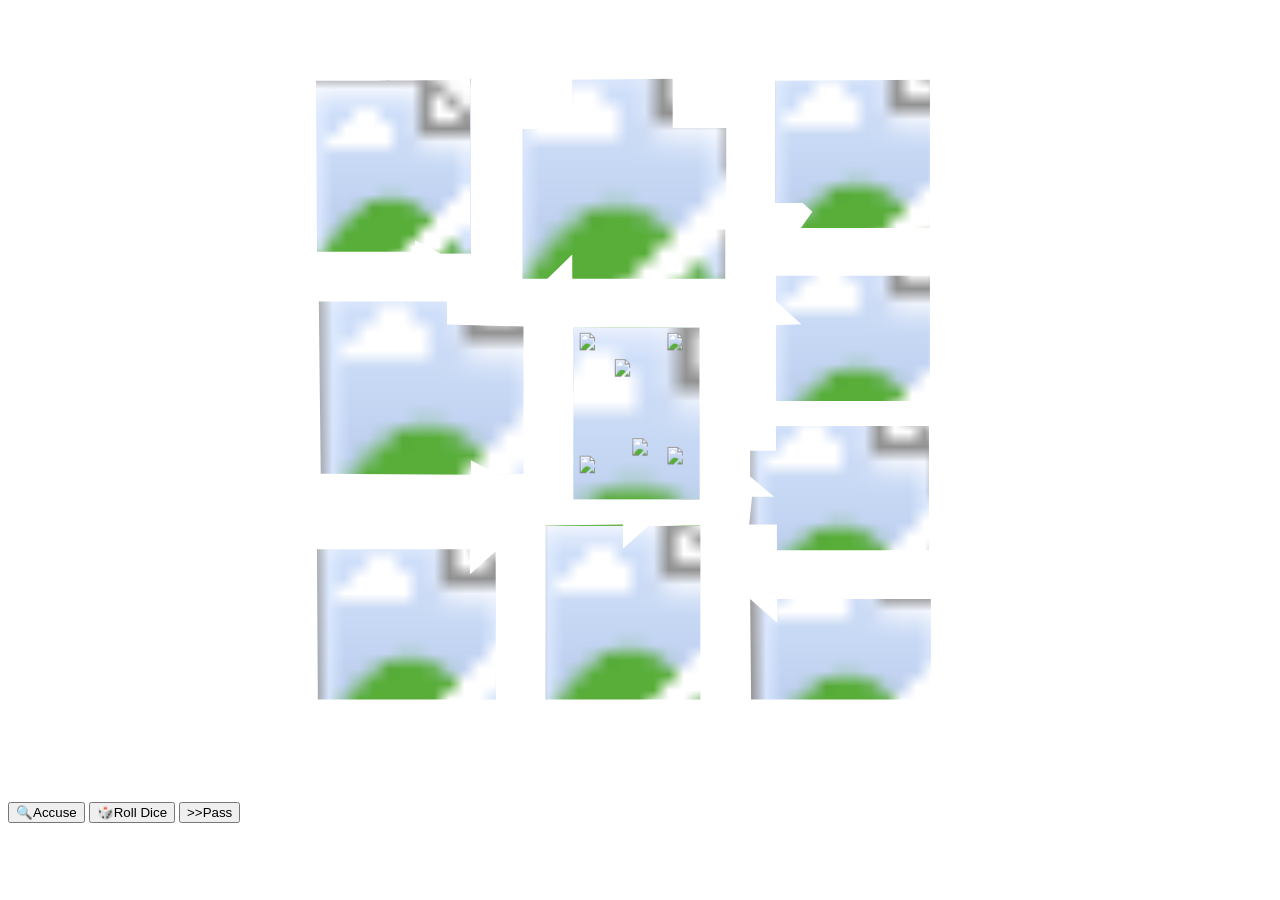
==== public/pages/board.html @ 3e7587c5 "[#45] | Removes unused room assets and refactors board SVG with optimized image formats | Sagnik - R" ====
<!DOCTYPE html>
<html lang="en">
  <head>
    <meta charset="UTF-8" />
    <meta name="viewport" content="width=device-width, initial-scale=1.0" />
    <title>Cluedo Board</title>
    <link rel="stylesheet" href="/styles/accusation.css" />
    <link rel="stylesheet" href="/styles/dice.css" />
    <link rel="stylesheet" href="/styles/accusation_result.css">
    <link rel="stylesheet" href="/styles/suspicion.css">
    <link rel="stylesheet" href="/styles/suspicion_result.css">
    <link rel="stylesheet" href="/styles/suspicion_passive.css">
    <link rel="stylesheet" href="/styles/suspicion_announce.css">

    <link rel="stylesheet" href="/styles/game/player_profiles.css">
    <link rel="stylesheet" href="/styles/game/action_buttons.css">
    <link rel="stylesheet" href="/styles/game/player_hand.css">
    <link rel="stylesheet" href="/styles/game/common.css">
    <link rel="stylesheet" href="/styles/game/weapon_popup.css">
    <link rel="stylesheet" href="/styles/game/board.css">

    <script type="module" src="/scripts/script.js"></script>
    <script type="module" src="/components/overlay.js"></script>
  </head>

  <head>
    <meta charset="UTF-8" />
    <meta name="viewport" content="width=device-width, initial-scale=1.0" />
    <title>Cluedo Board</title>
    <link rel="stylesheet" href="/styles/board.css" />
    <link rel="stylesheet" href="/styles/accusation.css" />
    <link rel="stylesheet" href="/styles/dice.css" />
    <link rel="stylesheet" href="/styles/accusation_result.css">
    <link rel="stylesheet" href="/styles/suspicion.css">
    <link rel="stylesheet" href="/styles/suspicion_result.css">
    <link rel="stylesheet" href="/styles/suspicion_passive.css">
    <link rel="stylesheet" href="/styles/suspicion_announce.css">

    <script type="module" src="/scripts/script.js"></script>
    <script type="module" src="/components/overlay.js"></script>
  </head>

  <body>
    <div id="players-details-container"></div>

    <div class="board-container">
      <svg
        id="board-svg"
        viewBox="0 0 720 450"
        preserveAspectRatio="xMidYMid slice"
        xmlns="http://www.w3.org/2000/svg"
      >
        <defs>
          <pattern
            id="colonel_mustard_pawn"
            patternUnits="objectBoundingBox"
            width="8"
            height="8"
          >
            <rect x="0" y="0" fill="#a67c52" width="10" height="10"></rect>
            <circle cx="5" cy="5" r="4" fill="#E1C05A" />
          </pattern>
          <pattern
            id="mrs_white_pawn"
            patternUnits="objectBoundingBox"
            width="10"
            height="10"
          >
            <rect x="0" y="0" fill="#a67c52" width="10" height="10"></rect>
            <circle cx="5" cy="5" r="4" fill="#FFFFFF" />
          </pattern>
          <pattern
            id="miss_scarlett_pawn"
            patternUnits="objectBoundingBox"
            width="10"
            height="10"
          >
            <rect x="0" y="0" fill="#a67c52" width="10" height="10"></rect>
            <circle cx="5" cy="5" r="4" fill="#D42A2A" />
          </pattern>
          <pattern
            id="professor_plum_pawn"
            patternUnits="objectBoundingBox"
            width="10"
            height="10"
          >
            <rect x="0" y="0" fill="#a67c52" width="10" height="10"></rect>
            <circle cx="5" cy="5" r="4" fill="#7D4CA1" />
          </pattern>
          <pattern
            id="mrs_peacock_pawn"
            patternUnits="objectBoundingBox"
            width="10"
            height="10"
          >
            <rect x="0" y="0" fill="#a67c52" width="10" height="10"></rect>
            <circle cx="5" cy="5" r="4" fill="#2C75FF" />
          </pattern>
          <pattern
            id="reverend_green_pawn"
            patternUnits="objectBoundingBox"
            width="10"
            height="10"
          >
            <rect x="0" y="0" fill="#a67c52" width="10" height="10"></rect>
            <circle cx="5" cy="5" r="4" fill="#2E7D32" />
          </pattern>

          <pattern
            id="tile-pattern"
            width="10"
            height="10"
            patternUnits="objectBoundingBox"
          >
            <rect width="10" height="10" fill="#a47148" />

            <line
              x1="0"
              y1="0"
              x2="10"
              y2="10"
              stroke="#8b5a2b"
              stroke-width="0.5"
            />
            <line
              x1="0"
              y1="5"
              x2="5"
              y2="10"
              stroke="#8b5a2b"
              stroke-width="0.5"
            />
            <line
              x1="5"
              y1="0"
              x2="10"
              y2="5"
              stroke="#8b5a2b"
              stroke-width="0.5"
            />

            <line
              x1="10"
              y1="0"
              x2="0"
              y2="10"
              stroke="#8b5a2b"
              stroke-width="0.5"
            />
            <line
              x1="0"
              y1="5"
              x2="5"
              y2="0"
              stroke="#8b5a2b"
              stroke-width="0.5"
            />
            <line
              x1="10"
              y1="5"
              x2="5"
              y2="10"
              stroke="#8b5a2b"
              stroke-width="0.5"
            />
            <circle r="1" cx="5" cy="5" fill="#8b5a2b"></circle>
          </pattern>
          <pattern
            id="kitchen-img"
            patternUnits="userSpaceOnUse"
            x="175"
            y="40"
            width="88.26"
            height="100"
          >
            <image
              href="/images/kitchen-room.avif"
              y="-5"
              width="88.26"
              height="120"
              preserveAspectRatio="xMidYMid slice"
            />
          </pattern>

          <pattern
            id="dining-img"
            patternUnits="userSpaceOnUse"
            x="175"
            y="165"
            width="120"
            height="110"
          >
            <image
              href="/images/dining-room.avif"
              x="-5"
              width="140"
              height="110"
              preserveAspectRatio="xMidYMid slice"
            />
          </pattern>

          <pattern
            id="lounge-img"
            patternUnits="userSpaceOnUse"
            x="175"
            y="305"
            width="120"
            height="110"
          >
            <image
              href="/images/lounge-room.avif"
              x="-5"
              y="-5"
              width="120"
              height="110"
              preserveAspectRatio="xMidYMid slice"
            />
          </pattern>

          <pattern
            id="hall-img"
            patternUnits="userSpaceOnUse"
            x="305"
            y="295"
            width="120"
            height="110"
          >
            <image
              href="/images/hall-room.avif"
              x="-10"
              width="120"
              height="110"
              preserveAspectRatio="xMidYMid slice"
            />
          </pattern>

          <pattern
            id="study-img"
            patternUnits="userSpaceOnUse"
            x="420"
            y="335"
            width="120"
            height="80"
          >
            <image
              href="/images/study-room.avif"
              x="-1"
              y="-10"
              width="120"
              height="80"
              preserveAspectRatio="xMidYMid slice"
            />
          </pattern>

          <pattern
            id="library-img"
            patternUnits="userSpaceOnUse"
            x="420"
            y="235"
            width="120"
            height="100"
          >
            <image
              href="/images/library-room.avif"
              x="-5"
              width="120"
              height="90"
              preserveAspectRatio="xMidYMid slice"
            />
          </pattern>

          <pattern
            id="billiard-img"
            patternUnits="userSpaceOnUse"
            x="435"
            y="150"
            width="120"
            height="80"
          >
            <image
              href="/images/billiard-room.avif"
              x="-10"
              width="120"
              height="80"
              preserveAspectRatio="xMidYMid slice"
            />
          </pattern>

          <pattern
            id="conservatory-img"
            patternUnits="userSpaceOnUse"
            x="435"
            y="40"
            width="120"
            height="90"
          >
            <image
              href="/images/conservatory-room.avif"
              x="-10"
              width="120"
              height="90"
              preserveAspectRatio="xMidYMid slice"
            />
          </pattern>

          <pattern
            id="ballroom-img"
            patternUnits="userSpaceOnUse"
            x="293"
            y="40"
            width="140"
            height="180"
          >
            <image
              href="/images/ballroom-room.avif"
              x="-15"
              y="-10"
              width="140"
              height="130"
              preserveAspectRatio="xMidYMid slice"
            />
          </pattern>

          <pattern
            id="center-img"
            patternUnits="userSpaceOnUse"
            x="322"
            y="182"
            width="72"
            height="98"
          >
            <image
              href="/images/cluedo-envelope.avif"
              x="0"
              y="-20"
              width="72"
              height="180"
              preserveAspectRatio="xMidYMid slice"
            />
          </pattern>
        </defs>
        <g
          id="tiles-group"
          transform="matrix(1.4433155,0,0,1.4066001,177.46019,41.200637)"
          class="tiles"
        >
          <rect id="tile-9-0" x="90" y="0" />
          <rect id="tile-14-0" x="140" y="0" />
          <rect id="tile-7-1" x="70" y="10" />
          <rect id="tile-8-1" x="80" y="10" />
          <rect id="tile-9-1" x="90" y="10" />
          <rect id="tile-14-1" x="140" y="10" />
          <rect id="tile-15-1" x="150" y="10" />
          <rect id="tile-16-1" x="160" y="10" />
          <rect id="tile-6-2" x="60" y="20" />
          <rect id="tile-7-2" x="70" y="20" />
          <rect id="tile-16-2" x="160" y="20" />
          <rect id="tile-17-2" x="170" y="20" />
          <rect id="tile-6-3" x="60" y="30" />
          <rect id="tile-7-3" x="70" y="30" />
          <rect id="tile-16-3" x="160" y="30" />
          <rect id="tile-17-3" x="170" y="30" />
          <rect id="tile-6-4" x="60" y="40" />
          <rect id="tile-7-4" x="70" y="40" />
          <rect id="tile-16-4" x="160" y="40" />
          <rect id="tile-17-4" x="170" y="40" />
          <rect id="tile-6-5" x="60" y="50" />
          <rect id="tile-7-5" x="70" y="50" />
          <rect id="tile-16-5" x="160" y="50" />
          <rect id="tile-17-5" x="170" y="50" />
          <rect id="tile-18-5" x="180" y="50" />
          <rect id="tile-6-6" x="60" y="60" />
          <rect id="tile-7-6" x="70" y="60" />
          <rect id="tile-16-6" x="160" y="60" />
          <rect id="tile-17-6" x="170" y="60" />
          <rect id="tile-18-6" x="180" y="60" />
          <rect id="tile-19-6" x="190" y="60" />
          <rect id="tile-20-6" x="200" y="60" />
          <rect id="tile-21-6" x="210" y="60" />
          <rect id="tile-22-6" x="220" y="60" />
          <rect id="tile-23-6" x="230" y="60" />
          <rect id="tile-0-7" x="0" y="70" />
          <rect id="tile-1-7" x="10" y="70" />
          <rect id="tile-2-7" x="20" y="70" />
          <rect id="tile-3-7" x="30" y="70" />
          <rect id="tile-4-7" x="40" y="70" />
          <rect id="tile-5-7" x="50" y="70" />
          <rect id="tile-6-7" x="60" y="70" />
          <rect id="tile-7-7" x="70" y="70" />
          <rect id="tile-16-7" x="160" y="70" />
          <rect id="tile-17-7" x="170" y="70" />
          <rect id="tile-18-7" x="180" y="70" />
          <rect id="tile-19-7" x="190" y="70" />
          <rect id="tile-20-7" x="200" y="70" />
          <rect id="tile-21-7" x="210" y="70" />
          <rect id="tile-22-7" x="220" y="70" />
          <rect id="tile-1-8" x="10" y="80" />
          <rect id="tile-2-8" x="20" y="80" />
          <rect id="tile-3-8" x="30" y="80" />
          <rect id="tile-4-8" x="40" y="80" />
          <rect id="tile-5-8" x="50" y="80" />
          <rect id="tile-6-8" x="60" y="80" />
          <rect id="tile-7-8" x="70" y="80" />
          <rect id="tile-8-8" x="80" y="80" />
          <rect id="tile-9-8" x="90" y="80" />
          <rect id="tile-10-8" x="100" y="80" />
          <rect id="tile-11-8" x="110" y="80" />
          <rect id="tile-12-8" x="120" y="80" />
          <rect id="tile-13-8" x="130" y="80" />
          <rect id="tile-14-8" x="140" y="80" />
          <rect id="tile-15-8" x="150" y="80" />
          <rect id="tile-16-8" x="160" y="80" />
          <rect id="tile-17-8" x="170" y="80" />
          <rect id="tile-5-9" x="50" y="90" />
          <rect id="tile-6-9" x="60" y="90" />
          <rect id="tile-7-9" x="70" y="90" />
          <rect id="tile-8-9" x="80" y="90" />
          <rect id="tile-9-9" x="90" y="90" />
          <rect id="tile-10-9" x="100" y="90" />
          <rect id="tile-11-9" x="110" y="90" />
          <rect id="tile-12-9" x="120" y="90" />
          <rect id="tile-13-9" x="130" y="90" />
          <rect id="tile-14-9" x="140" y="90" />
          <rect id="tile-15-9" x="150" y="90" />
          <rect id="tile-16-9" x="160" y="90" />
          <rect id="tile-17-9" x="170" y="90" />
          <rect id="tile-8-10" x="80" y="100" />
          <rect id="tile-9-10" x="90" y="100" />
          <rect id="tile-15-10" x="150" y="100" />
          <rect id="tile-16-10" x="160" y="100" />
          <rect id="tile-17-10" x="170" y="100" />
          <rect id="tile-8-11" x="80" y="110" />
          <rect id="tile-9-11" x="90" y="110" />
          <rect id="tile-15-11" x="150" y="110" />
          <rect id="tile-16-11" x="160" y="110" />
          <rect id="tile-17-11" x="170" y="110" />
          <rect id="tile-8-12" x="80" y="120" />
          <rect id="tile-9-12" x="90" y="120" />
          <rect id="tile-15-12" x="150" y="120" />
          <rect id="tile-16-12" x="160" y="120" />
          <rect id="tile-17-12" x="170" y="120" />
          <rect id="tile-8-13" x="80" y="130" />
          <rect id="tile-9-13" x="90" y="130" />
          <rect id="tile-15-13" x="150" y="130" />
          <rect id="tile-16-13" x="160" y="130" />
          <rect id="tile-17-13" x="170" y="130" />
          <rect id="tile-18-13" x="180" y="130" />
          <rect id="tile-19-13" x="190" y="130" />
          <rect id="tile-20-13" x="200" y="130" />
          <rect id="tile-21-13" x="210" y="130" />
          <rect id="tile-22-13" x="220" y="130" />
          <rect id="tile-8-14" x="80" y="140" />
          <rect id="tile-9-14" x="90" y="140" />
          <rect id="tile-15-14" x="150" y="140" />
          <rect id="tile-16-14" x="160" y="140" />
          <rect id="tile-17-14" x="170" y="140" />
          <rect id="tile-8-15" x="80" y="150" />
          <rect id="tile-9-15" x="90" y="150" />
          <rect id="tile-15-15" x="150" y="150" />
          <rect id="tile-16-15" x="160" y="150" />
          <rect id="tile-1-16" x="10" y="160" />
          <rect id="tile-2-16" x="20" y="160" />
          <rect id="tile-3-16" x="30" y="160" />
          <rect id="tile-4-16" x="40" y="160" />
          <rect id="tile-5-16" x="50" y="160" />
          <rect id="tile-6-16" x="60" y="160" />
          <rect id="tile-7-16" x="70" y="160" />
          <rect id="tile-8-16" x="80" y="160" />
          <rect id="tile-9-16" x="90" y="160" />
          <rect id="tile-15-16" x="150" y="160" />
          <rect id="tile-16-16" x="160" y="160" />
          <rect id="tile-0-17" x="0" y="170" />
          <rect id="tile-1-17" x="10" y="170" />
          <rect id="tile-2-17" x="20" y="170" />
          <rect id="tile-3-17" x="30" y="170" />
          <rect id="tile-4-17" x="40" y="170" />
          <rect id="tile-5-17" x="50" y="170" />
          <rect id="tile-6-17" x="60" y="170" />
          <rect id="tile-7-17" x="70" y="170" />
          <rect id="tile-8-17" x="80" y="170" />
          <rect id="tile-9-17" x="90" y="170" />
          <rect id="tile-10-17" x="100" y="170" />
          <rect id="tile-11-17" x="110" y="170" />
          <rect id="tile-12-17" x="120" y="170" />
          <rect id="tile-13-17" x="130" y="170" />
          <rect id="tile-14-17" x="140" y="170" />
          <rect id="tile-15-17" x="150" y="170" />
          <rect id="tile-16-17" x="160" y="170" />
          <rect id="tile-1-18" x="10" y="180" />
          <rect id="tile-2-18" x="20" y="180" />
          <rect id="tile-3-18" x="30" y="180" />
          <rect id="tile-4-18" x="40" y="180" />
          <rect id="tile-5-18" x="50" y="180" />
          <rect id="tile-6-18" x="60" y="180" />
          <rect id="tile-7-18" x="70" y="180" />
          <rect id="tile-8-18" x="80" y="180" />
          <rect id="tile-15-18" x="150" y="180" />
          <rect id="tile-16-18" x="160" y="180" />
          <rect id="tile-17-18" x="170" y="180" />
          <rect id="tile-7-19" x="70" y="190" />
          <rect id="tile-8-19" x="80" y="190" />
          <rect id="tile-15-19" x="150" y="190" />
          <rect id="tile-16-19" x="160" y="190" />
          <rect id="tile-17-19" x="170" y="190" />
          <rect id="tile-18-19" x="180" y="190" />
          <rect id="tile-19-19" x="190" y="190" />
          <rect id="tile-20-19" x="200" y="190" />
          <rect id="tile-21-19" x="210" y="190" />
          <rect id="tile-22-19" x="220" y="190" />
          <rect id="tile-23-19" x="230" y="190" />
          <rect id="tile-7-20" x="70" y="200" />
          <rect id="tile-8-20" x="80" y="200" />
          <rect id="tile-15-20" x="150" y="200" />
          <rect id="tile-16-20" x="160" y="200" />
          <rect id="tile-17-20" x="170" y="200" />
          <rect id="tile-18-20" x="180" y="200" />
          <rect id="tile-19-20" x="190" y="200" />
          <rect id="tile-20-20" x="200" y="200" />
          <rect id="tile-21-20" x="210" y="200" />
          <rect id="tile-22-20" x="220" y="200" />
          <rect id="tile-7-21" x="70" y="210" />
          <rect id="tile-8-21" x="80" y="210" />
          <rect id="tile-15-21" x="150" y="210" />
          <rect id="tile-16-21" x="160" y="210" />
          <rect id="tile-7-22" x="70" y="220" />
          <rect id="tile-8-22" x="80" y="220" />
          <rect id="tile-15-22" x="150" y="220" />
          <rect id="tile-16-22" x="160" y="220" />
          <rect id="tile-7-23" x="70" y="230" />
          <rect id="tile-8-23" x="80" y="230" />
          <rect id="tile-15-23" x="150" y="230" />
          <rect id="tile-16-23" x="160" y="230" />
          <rect id="tile-7-24" x="70" y="240" />
          <rect id="tile-16-24" x="160" y="240" />
        </g>
        <g class="rooms-group">
          <rect id="cluedo" x="321.41016" y="182.49559" />
          <g id="kitchen-group">
            <path
              class="room"
              d="m 175.41368,41.485311 c 90.60453,0 88.25118,-1.172847 88.25118,-1.172847 v 99.691626 h -17.06191 l -14.70851,-7.62346 v 6.45063 H 176.002 Z"
              id="kitchen"
              fill="url(#kitchen-img)"
            />
            <circle
              class="room-slot"
              cx="200"
              cy="70"
              r="5"
              fill="transparent"
            />
            <circle
              class="room-slot"
              cx="230"
              cy="70"
              r="5"
              fill="transparent"
            />
            <circle
              class="room-slot"
              cx="260"
              cy="70"
              r="5"
              fill="transparent"
            />
            <circle
              class="room-slot"
              cx="200"
              cy="110"
              r="5"
              fill="transparent"
            />
            <circle
              class="room-slot"
              cx="230"
              cy="110"
              r="5"
              fill="transparent"
            />
            <circle
              class="room-slot"
              cx="260"
              cy="110"
              r="5"
              fill="transparent"
            />
          </g>
          <g id="dining_room-group">
            <path
              class="room"
              d="m 177.04796,167.24224 h 72.99823 v 13.07431 l 43.58104,1.08953 v 83.89349 l -14.70861,0.54476 -15.25335,-8.17144 v 8.17144 l -85.52778,-0.54476 z"
              id="dining_room"
              fill="url(#dining-img)"
            />
            <circle
              class="room-slot"
              cx="210"
              cy="200"
              r="5"
              fill="transparent"
            />
            <circle
              class="room-slot"
              cx="240"
              cy="200"
              r="5"
              fill="transparent"
            />
            <circle
              class="room-slot"
              cx="270"
              cy="200"
              r="5"
              fill="transparent"
            />
            <circle
              class="room-slot"
              cx="210"
              cy="240"
              r="5"
              fill="transparent"
            />
            <circle
              class="room-slot"
              cx="240"
              cy="240"
              r="5"
              fill="transparent"
            />
            <circle
              class="room-slot"
              cx="270"
              cy="240"
              r="5"
              fill="transparent"
            />
          </g>
          <g id="lounge-group">
            <path
              class="room"
              d="m 175.95844,308.33584 h 87.16207 v 14.16383 l 14.70859,-13.0743 v 84.43825 H 176.50321 Z"
              id="lounge"
              fill="url(#lounge-img)"
            />
            <circle
              class="room-slot"
              cx="210"
              cy="330"
              r="5"
              fill="transparent"
            />
            <circle
              class="room-slot"
              cx="240"
              cy="330"
              r="5"
              fill="transparent"
            />
            <circle
              class="room-slot"
              cx="270"
              cy="330"
              r="5"
              fill="transparent"
            />
            <circle
              class="room-slot"
              cx="210"
              cy="370"
              r="5"
              fill="transparent"
            />
            <circle
              class="room-slot"
              cx="240"
              cy="370"
              r="5"
              fill="transparent"
            />
            <circle
              class="room-slot"
              cx="270"
              cy="370"
              r="5"
              fill="transparent"
            />
          </g>
          <g id="hall-group">
            <path
              class="room"
              d="m 306.15679,294.72278 44.12579,-0.55079 v 13.76957 l 14.89247,-13.21878 h 29.23333 v 99.14085 h -88.25159 z"
              id="hall"
              fill="url(#hall-img)"
            />
            <circle
              class="room-slot"
              cx="330"
              cy="320"
              r="5"
              fill="transparent"
            />
            <circle
              class="room-slot"
              cx="360"
              cy="320"
              r="5"
              fill="transparent"
            />
            <circle
              class="room-slot"
              cx="390"
              cy="320"
              r="5"
              fill="transparent"
            />
            <circle
              class="room-slot"
              cx="330"
              cy="360"
              r="5"
              fill="transparent"
            />
            <circle
              class="room-slot"
              cx="360"
              cy="360"
              r="5"
              fill="transparent"
            />
            <circle
              class="room-slot"
              cx="390"
              cy="360"
              r="5"
              fill="transparent"
            />
          </g>
          <g id="study-group">
            <path
              class="room"
              d="m 422.73606,336.66351 15.4165,13.45885 v -13.45885 h 87.5437 v 57.20011 H 423.28667 Z"
              id="study"
              fill="url(#study-img)"
            />
            <circle
              class="room-slot"
              cx="450"
              cy="350"
              r="5"
              fill="transparent"
            />
            <circle
              class="room-slot"
              cx="480"
              cy="350"
              r="5"
              fill="transparent"
            />
            <circle
              class="room-slot"
              cx="510"
              cy="350"
              r="5"
              fill="transparent"
            />
            <circle
              class="room-slot"
              cx="450"
              cy="380"
              r="5"
              fill="transparent"
            />
            <circle
              class="room-slot"
              cx="480"
              cy="380"
              r="5"
              fill="transparent"
            />
            <circle
              class="room-slot"
              cx="510"
              cy="380"
              r="5"
              fill="transparent"
            />
          </g>
          <g id="library-group">
            <path
              class="room"
              d="m 422.1913,294.17199 h 15.79814 v 14.70861 h 86.61731 v -70.81919 h -87.16209 v 14.16384 h -14.70858 v 14.7086 l 13.61906,11.44002 h -12.52953 z"
              id="library"
              fill="url(#library-img)"
            />
            <circle
              class="room-slot"
              cx="450"
              cy="270"
              r="5"
              fill="transparent"
            />
            <circle
              class="room-slot"
              cx="480"
              cy="270"
              r="5"
              fill="transparent"
            />
            <circle
              class="room-slot"
              cx="510"
              cy="270"
              r="5"
              fill="transparent"
            />
            <circle
              class="room-slot"
              cx="450"
              cy="310"
              r="5"
              fill="transparent"
            />
            <circle
              class="room-slot"
              cx="480"
              cy="310"
              r="5"
              fill="transparent"
            />
            <circle
              class="room-slot"
              cx="510"
              cy="310"
              r="5"
              fill="transparent"
            />
          </g>
          <g id="billiard_room-group">
            <path
              class="room"
              d="m 437.44466,180.74729 v 43.15029 h 87.70685 v -71.36395 h -87.70685 v 14.38344 l 14.43955,13.27701 z"
              id="billiard_room"
              fill="url(#billiard-img)"
            />
            <circle
              class="room-slot"
              cx="460"
              cy="190"
              r="5"
              fill="transparent"
            />
            <circle
              class="room-slot"
              cx="490"
              cy="190"
              r="5"
              fill="transparent"
            />
            <circle
              class="room-slot"
              cx="520"
              cy="190"
              r="5"
              fill="transparent"
            />
            <circle
              class="room-slot"
              cx="460"
              cy="220"
              r="5"
              fill="transparent"
            />
            <circle
              class="room-slot"
              cx="490"
              cy="220"
              r="5"
              fill="transparent"
            />
            <circle
              class="room-slot"
              cx="520"
              cy="220"
              r="5"
              fill="transparent"
            />
          </g>
          <g id="conservatory-group">
            <path
              class="room"
              d="m 451.60849,125.29548 h 73.543 V 40.857221 l -88.25159,0.54476 v 69.729659 0 h 15.79812 l 5.44763,4.90287 z"
              id="conservatory"
              fill="url(#conservatory-img)"
            />
            <circle
              class="room-slot"
              cx="460"
              cy="80"
              r="5"
              fill="transparent"
            />
            <circle
              class="room-slot"
              cx="490"
              cy="80"
              r="5"
              fill="transparent"
            />
            <circle
              class="room-slot"
              cx="520"
              cy="80"
              r="5"
              fill="transparent"
            />
            <circle
              class="room-slot"
              cx="460"
              cy="110"
              r="5"
              fill="transparent"
            />
            <circle
              class="room-slot"
              cx="490"
              cy="110"
              r="5"
              fill="transparent"
            />
            <circle
              class="room-slot"
              cx="520"
              cy="110"
              r="5"
              fill="transparent"
            />
          </g>
          <g id="ballroom-group">
            <path
              class="room"
              d="m 378.61016,40.31263 v 28.051 h 30.507 v 43.45201 l -10.895,14.301 h 10.35 v 28.051 h -87.162 v -13.751 l -14.164,13.751 h -14.708 V 68.91363 h 28.872 v -28.051 z"
              id="ballroom"
              fill="url(#ballroom-img)"
            />
            <circle
              class="room-slot"
              cx="320"
              cy="80"
              r="5"
              fill="transparent"
            />
            <circle
              class="room-slot"
              cx="350"
              cy="80"
              r="5"
              fill="transparent"
            />
            <circle
              class="room-slot"
              cx="380"
              cy="80"
              r="5"
              fill="transparent"
            />
            <circle
              class="room-slot"
              cx="320"
              cy="120"
              r="5"
              fill="transparent"
            />
            <circle
              class="room-slot"
              cx="350"
              cy="120"
              r="5"
              fill="transparent"
            />
            <circle
              class="room-slot"
              cx="380"
              cy="120"
              r="5"
              fill="transparent"
            />
          </g>
        </g>
        <g id="secret-passages-group">
          <rect
            class="secret-passage"
            x="180"
            y="50"
            data-from="kitchen"
            data-to="study"
            data-tooltip="right"
          >
          </rect>

          <rect
            class="secret-passage"
            x="510"
            y="375"
            data-from="study"
            data-to="kitchen"
            data-tooltip="left"
          >
          </rect>

          <rect
            class="secret-passage"
            x="180"
            y="375"
            data-from="lounge"
            data-to="conservatory"
            data-tooltip="right"
          >
          </rect>

          <rect
            class="secret-passage"
            x="510"
            y="50"
            data-from="conservatory"
            data-to="lounge"
            data-tooltip="left"
          >
          </rect>

          <rect
            x="322"
            y="182"
            width="72"
            height="98"
            fill="url(#center-img)"
            class="envelope"
          />
        </g>
        <g id="weapons-group">
          <image
            class="weapon"
            data-name="dagger"
            href="https://cdn-icons-png.flaticon.com/128/3863/3863317.png"
            x="325"
            y="185"
            width="10"
            height="10"
          />

          <image
            class="weapon"
            data-name="candle stick"
            href="https://cdn-icons-png.flaticon.com/128/17080/17080905.png"
            x="375"
            y="185"
            width="10"
            height="10"
          />

          <image
            class="weapon"
            data-name="revolver"
            href="https://cdn-icons-png.flaticon.com/128/1320/1320476.png"
            x="345"
            y="200"
            width="10"
            height="10"
          />

          <image
            class="weapon"
            data-name="rope"
            href="https://cdn-icons-png.flaticon.com/128/3539/3539196.png"
            x="375"
            y="250"
            width="10"
            height="10"
          />

          <image
            class="weapon"
            data-name="lead pipe"
            href="https://cdn-icons-png.flaticon.com/128/5672/5672227.png"
            x="325"
            y="255"
            width="10"
            height="10"
          />

          <image
            class="weapon"
            data-name="spanner"
            href="https://cdn-icons-png.flaticon.com/128/5233/5233077.png"
            x="355"
            y="245"
            width="10"
            height="10"
          />
        </g>
      </svg>
    </div>

    <div id="players-cards-details"></div>

    <div id="weapon-popup" class="weapon-popup hidden"></div>
    <div class="action-buttons" class="hide">
      <button id="accuse-button">🔍<span class="tooltip">Accuse</span></button>
      <button id="dice-button">🎲<span class="tooltip">Roll Dice</span></button>
      <button id="pass-button">
        &gt;&gt;<span class="tooltip">Pass</span>
      </button>
    </div>

    <div class="popup">
      <div class="popup-dot"></div>
      <p></p>
    </div>

    <div id="tooltip" class="tooltip hidden"></div>

    <template id="player-template">
      <div class="player">
        <img class="player-icon" src="" alt="">
        <div class="player-info">
          <span class="player-name"></span>
          <div class="player-pawn-details">
            <span class="player-pawn-color"></span>
            <span class="player-pawn"></span>
          </div>
        </div>
      </div>
    </template>

    <template id="card-template">
      <div class="card">
        <img class="player-card" src="" alt="" />
      </div>
    </template>

    <template id="suspicion-container-template">
      <div id="suspicion-container">
        <h2>Suspicion</h2>
        <p class="modal-room-label"></p>
        <div class="suspicion-cards"></div>
        <p id="suspicion-status" class="waiting-text">
          ....Waiting for players to disprove
        </p>
      </div>
    </template>

    <template id="announce-suspicion-template">
      <div id="announce-container">
        <h2>Suspicion</h2>
        <p class="modal-room-label" id="suspector"></p>
        <div class="suspicion-cards">
          <div class="dis-card" id="dis-suspect">
            <input type="radio" name="disprove" id="suspect" value="suspect" />

            <img class="player-card" src="" alt="">
          </div>
          <div class="dis-card" id="dis-weapon">
            <input type="radio" name="disprove" id="weapon" value="weapon" />

            <img class="player-card" src="" alt="">
          </div>

          <div class="dis-card" id="dis-room">
            <input type="radio" name="disprove" id="room" value="room" />

            <img class="player-card" src="" alt="">
          </div>
        </div>
      </div>
    </template>

    <template id="disprove-model-template">
      <div id="disproval-container">
        <form action="/game/disprove" method="post">
          <h2>Disprove Suspicion</h2>
          <p class="modal-room-label">Select a card to challenge the claim</p>
          <div class="suspicion-cards">
            <div class="dis-card" id="dis-suspect">
              <input
                type="radio"
                name="disprove"
                id="suspect"
                value="suspect"
                required
              />
              <label class="sus-card" for="suspect">
                <img class="player-card" src="" alt="">
              </label>
            </div>
            <div class="dis-card" id="dis-weapon">
              <input
                type="radio"
                name="disprove"
                id="weapon"
                value="weapon"
                required
              />
              <label class="sus-card" for="weapon">
                <img class="player-card" src="" alt="">
              </label>
            </div>

            <div class="dis-card" id="dis-room">
              <input
                type="radio"
                name="disprove"
                id="room"
                value="room"
                required
              />
              <label class="sus-card" for="room">
                <img class="player-card" src="" alt="">
              </label>
            </div>
          </div>

          <button type="submit">Confirm Selection</button>
        </form>
      </div>
    </template>

    <template id="overlay-template">
      <article id="content">
        <slot></slot>
      </article>
    </template>

    <template id="accusation-form-template">
      <form action="" id="accusation-form">
        <legend>Suspects</legend>
        <div class="options" id="suspects"></div>
        <legend>Weapons</legend>
        <div class="options" id="weapons"></div>
        <legend>Rooms</legend>
        <div class="options" id="rooms"></div>
        <div id="actions">
          <button type="reset">Reset</button>
          <button type="submit">Accuse</button>
        </div>
      </form>
    </template>

    <template id="accusation-info-template">
      <div id="accusation-info">
        <p id="accusation-status"></p>
        <div id="accusation-result-combination"></div>
      </div>
    </template>

    <template id="option-template">
      <div class="option">
        <input type="radio" />
        <label></label>
      </div>
    </template>

    <template id="weapon-popup-temp">
      <div id="weapon-popup-info">
        <div class="weapon-popup-suspect" id="weapon-popup-suspect"></div>
        <div class="weapon-popup-room" id="weapon-popup-room"></div>
      </div>
      <div class="weapon-selected-label" id="weapon-selected-label">
        Select a weapon
      </div>
      <div class="weapon-cards-row" id="weapon-cards-row"></div>
      <div class="weapon-popup-actions">
        <button class="weapon-btn weapon-btn-confirm" id="weapon-suspect-btn">
          Suspect
        </button>
        <button class="weapon-btn weapon-btn-cancel" id="weapon-cancel-btn">
          Cancel
        </button>
      </div>
    </template>

    <template id="weapon-card-temp">
      <div class="weapon-item">
        <img class="weapon-img" src="" alt="" />
        <span class="weapon-name tooltip"></span>
      </div>
    </template>
  </body>
</html>
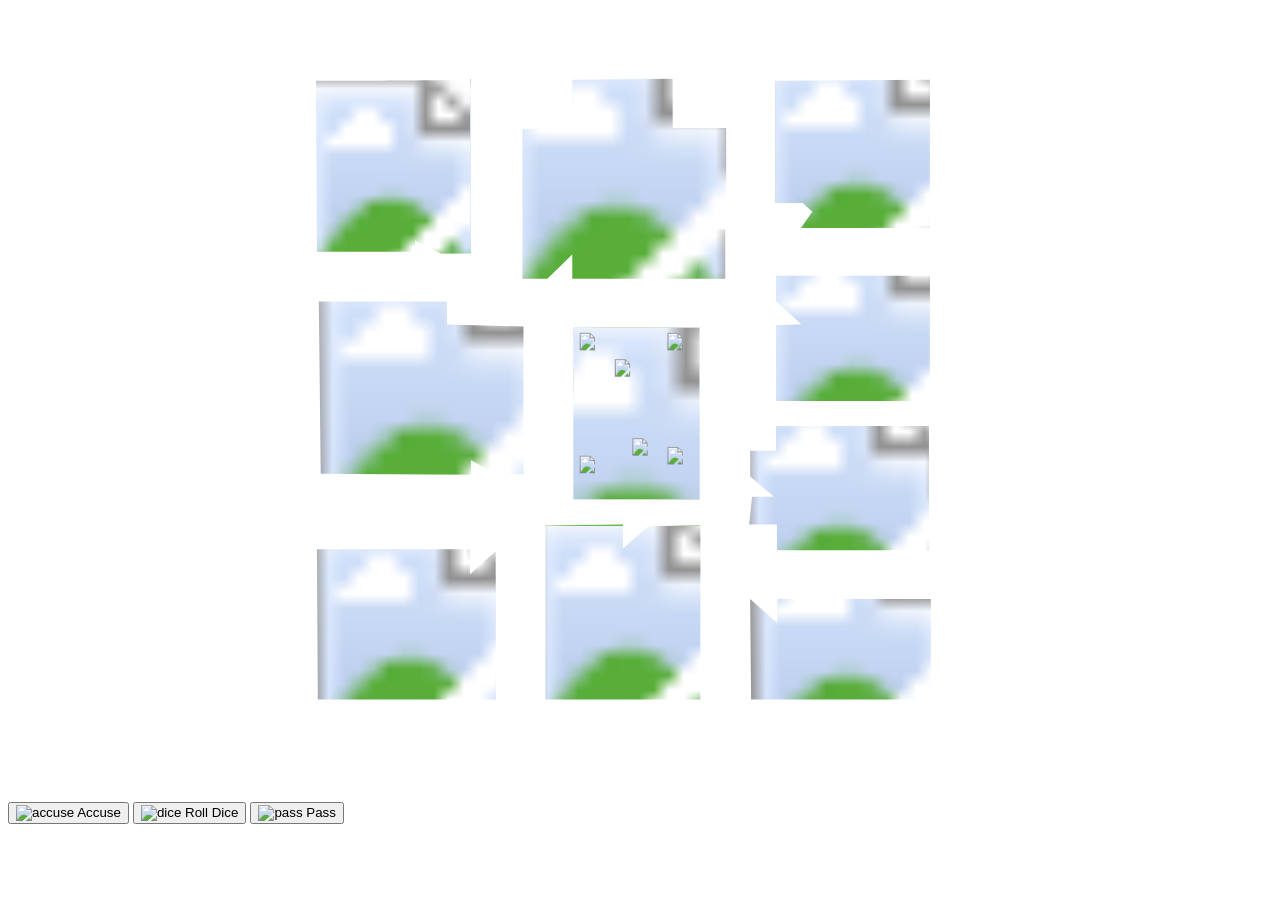
==== commit 1fdb382c: "[#41] | Refactors board structure and improves UI consistency | Umar/Vismaya * removes duplicate `<h" ====
--- a/public/pages/board.html
+++ b/public/pages/board.html
@@ -18,23 +18,6 @@
     <link rel="stylesheet" href="/styles/game/common.css">
     <link rel="stylesheet" href="/styles/game/weapon_popup.css">
     <link rel="stylesheet" href="/styles/game/board.css">
-
-    <script type="module" src="/scripts/script.js"></script>
-    <script type="module" src="/components/overlay.js"></script>
-  </head>
-
-  <head>
-    <meta charset="UTF-8" />
-    <meta name="viewport" content="width=device-width, initial-scale=1.0" />
-    <title>Cluedo Board</title>
-    <link rel="stylesheet" href="/styles/board.css" />
-    <link rel="stylesheet" href="/styles/accusation.css" />
-    <link rel="stylesheet" href="/styles/dice.css" />
-    <link rel="stylesheet" href="/styles/accusation_result.css">
-    <link rel="stylesheet" href="/styles/suspicion.css">
-    <link rel="stylesheet" href="/styles/suspicion_result.css">
-    <link rel="stylesheet" href="/styles/suspicion_passive.css">
-    <link rel="stylesheet" href="/styles/suspicion_announce.css">
 
     <script type="module" src="/scripts/script.js"></script>
     <script type="module" src="/components/overlay.js"></script>
@@ -1104,10 +1087,17 @@
 
     <div id="weapon-popup" class="weapon-popup hidden"></div>
     <div class="action-buttons" class="hide">
-      <button id="accuse-button">🔍<span class="tooltip">Accuse</span></button>
-      <button id="dice-button">🎲<span class="tooltip">Roll Dice</span></button>
+      <button id="accuse-button">
+        <img src="/assets/accuse.svg" alt="accuse">
+        <span class="tooltip">Accuse</span>
+      </button>
+      <button id="dice-button">
+        <img src="/assets/dice.svg" alt="dice">
+        <span class="tooltip">Roll Dice</span>
+      </button>
       <button id="pass-button">
-        &gt;&gt;<span class="tooltip">Pass</span>
+        <img src="/assets/pass.svg" alt="pass">
+        <span class="tooltip">Pass</span>
       </button>
     </div>
 
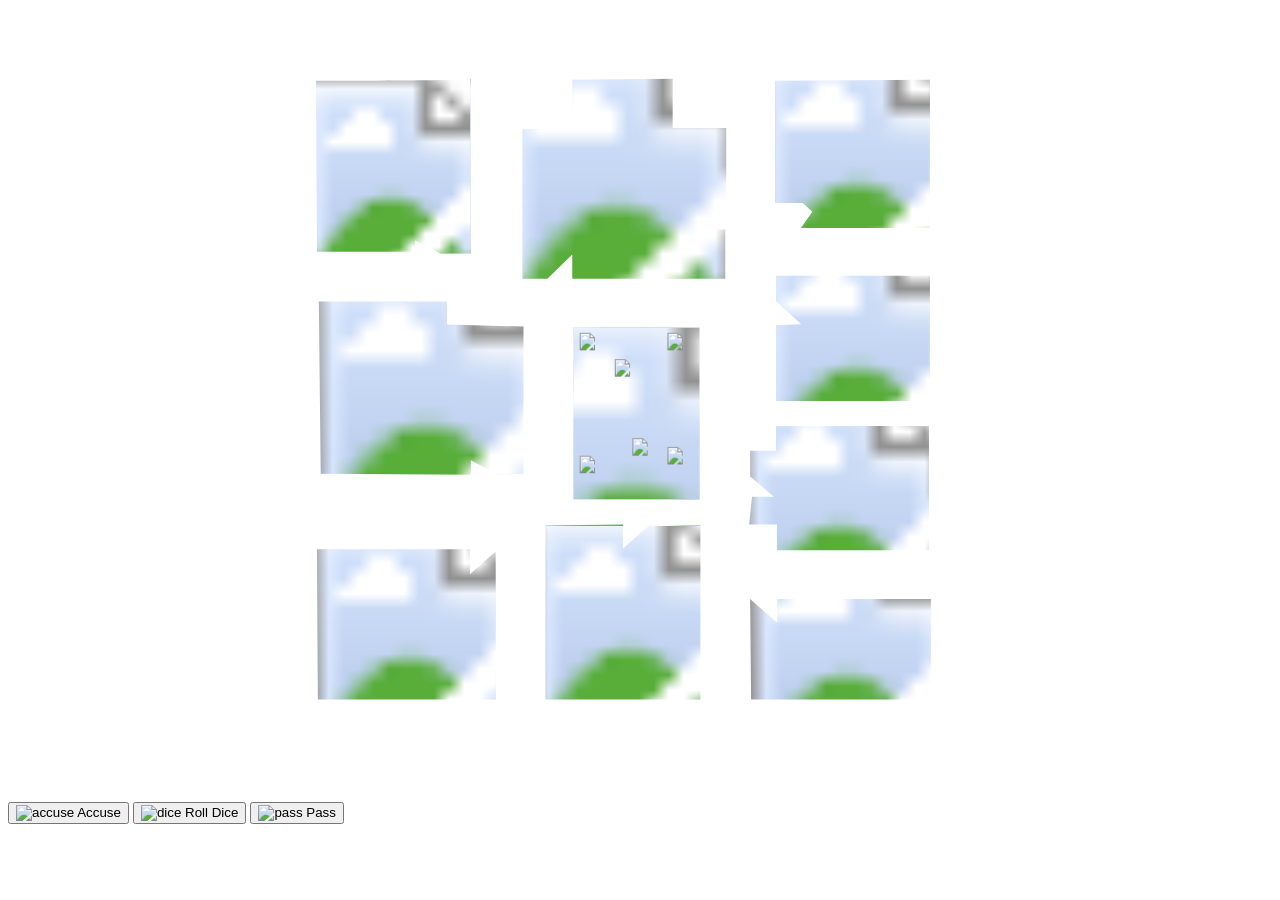
==== commit 9a453515: "[#48] | Replaces rooms avif images to jpg images with reduced size | Rahul/Javed" ====
--- a/public/pages/board.html
+++ b/public/pages/board.html
@@ -157,7 +157,7 @@
             height="100"
           >
             <image
-              href="/images/kitchen-room.avif"
+              href="/images/kitchen-room.jpg"
               y="-5"
               width="88.26"
               height="120"
@@ -174,7 +174,7 @@
             height="110"
           >
             <image
-              href="/images/dining-room.avif"
+              href="/images/dining-room.jpg"
               x="-5"
               width="140"
               height="110"
@@ -191,7 +191,7 @@
             height="110"
           >
             <image
-              href="/images/lounge-room.avif"
+              href="/images/lounge-room.jpg"
               x="-5"
               y="-5"
               width="120"
@@ -209,7 +209,7 @@
             height="110"
           >
             <image
-              href="/images/hall-room.avif"
+              href="/images/hall-room.jpg"
               x="-10"
               width="120"
               height="110"
@@ -226,7 +226,7 @@
             height="80"
           >
             <image
-              href="/images/study-room.avif"
+              href="/images/study-room.jpg"
               x="-1"
               y="-10"
               width="120"
@@ -244,7 +244,7 @@
             height="100"
           >
             <image
-              href="/images/library-room.avif"
+              href="/images/library-room.jpg"
               x="-5"
               width="120"
               height="90"
@@ -261,7 +261,7 @@
             height="80"
           >
             <image
-              href="/images/billiard-room.avif"
+              href="/images/billiard-room.jpg"
               x="-10"
               width="120"
               height="80"
@@ -278,7 +278,7 @@
             height="90"
           >
             <image
-              href="/images/conservatory-room.avif"
+              href="/images/conservatory-room.jpg"
               x="-10"
               width="120"
               height="90"
@@ -295,7 +295,7 @@
             height="180"
           >
             <image
-              href="/images/ballroom-room.avif"
+              href="/images/ballroom-room.jpg"
               x="-15"
               y="-10"
               width="140"
@@ -313,7 +313,7 @@
             height="98"
           >
             <image
-              href="/images/cluedo-envelope.avif"
+              href="/images/cluedo-envelope.jpg"
               x="0"
               y="-20"
               width="72"
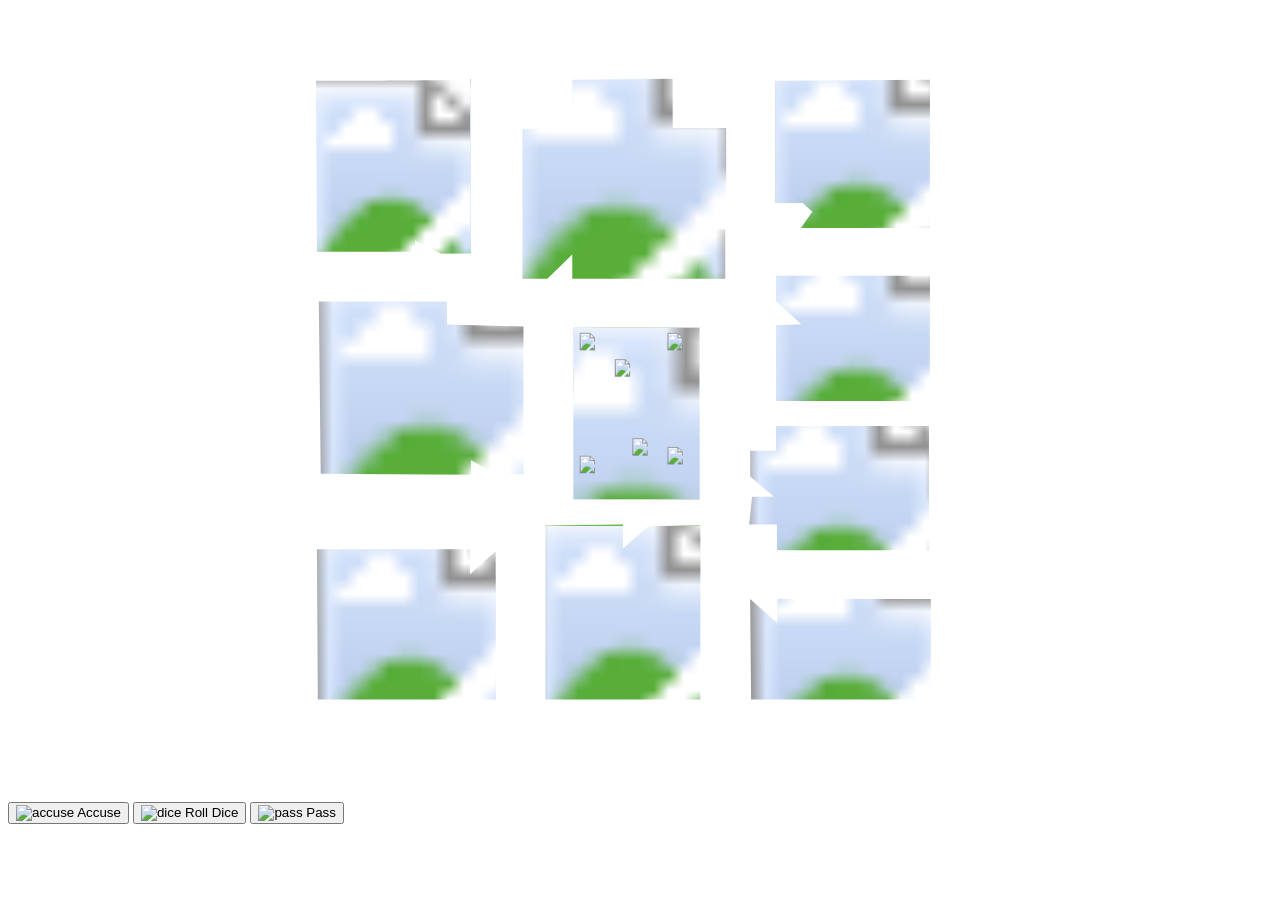
==== commit 8c422a35: "[#41] | Simplifies accusation result UI and improves visual clarity | Umar/Vismaya * reorders styles" ====
--- a/public/pages/board.html
+++ b/public/pages/board.html
@@ -4,9 +4,7 @@
     <meta charset="UTF-8" />
     <meta name="viewport" content="width=device-width, initial-scale=1.0" />
     <title>Cluedo Board</title>
-    <link rel="stylesheet" href="/styles/accusation.css" />
     <link rel="stylesheet" href="/styles/dice.css" />
-    <link rel="stylesheet" href="/styles/accusation_result.css">
     <link rel="stylesheet" href="/styles/suspicion.css">
     <link rel="stylesheet" href="/styles/suspicion_result.css">
     <link rel="stylesheet" href="/styles/suspicion_passive.css">
@@ -18,7 +16,10 @@
     <link rel="stylesheet" href="/styles/game/common.css">
     <link rel="stylesheet" href="/styles/game/weapon_popup.css">
     <link rel="stylesheet" href="/styles/game/board.css">
-
+    <link rel="stylesheet" href="/styles/game/pawn.css">
+
+    <link rel="stylesheet" href="/styles/accusation.css" />
+    <link rel="stylesheet" href="/styles/accusation_result.css">
     <script type="module" src="/scripts/script.js"></script>
     <script type="module" src="/components/overlay.js"></script>
   </head>
@@ -41,7 +42,7 @@
             height="8"
           >
             <rect x="0" y="0" fill="#a67c52" width="10" height="10"></rect>
-            <circle cx="5" cy="5" r="4" fill="#E1C05A" />
+            <circle cx="5" cy="5" r="4" fill="#b8a45c" />
           </pattern>
           <pattern
             id="mrs_white_pawn"
@@ -50,7 +51,7 @@
             height="10"
           >
             <rect x="0" y="0" fill="#a67c52" width="10" height="10"></rect>
-            <circle cx="5" cy="5" r="4" fill="#FFFFFF" />
+            <circle cx="5" cy="5" r="4" fill="#d8d6d2" />
           </pattern>
           <pattern
             id="miss_scarlett_pawn"
@@ -58,7 +59,7 @@
             width="10"
             height="10"
           >
-            <rect x="0" y="0" fill="#a67c52" width="10" height="10"></rect>
+            <rect x="0" y="0" fill="#b85c5c" width="10" height="10"></rect>
             <circle cx="5" cy="5" r="4" fill="#D42A2A" />
           </pattern>
           <pattern
@@ -68,7 +69,7 @@
             height="10"
           >
             <rect x="0" y="0" fill="#a67c52" width="10" height="10"></rect>
-            <circle cx="5" cy="5" r="4" fill="#7D4CA1" />
+            <circle cx="5" cy="5" r="4" fill="#8a5cb8" />
           </pattern>
           <pattern
             id="mrs_peacock_pawn"
@@ -77,7 +78,7 @@
             height="10"
           >
             <rect x="0" y="0" fill="#a67c52" width="10" height="10"></rect>
-            <circle cx="5" cy="5" r="4" fill="#2C75FF" />
+            <circle cx="5" cy="5" r="4" fill="#5c7db8" />
           </pattern>
           <pattern
             id="reverend_green_pawn"
@@ -86,7 +87,7 @@
             height="10"
           >
             <rect x="0" y="0" fill="#a67c52" width="10" height="10"></rect>
-            <circle cx="5" cy="5" r="4" fill="#2E7D32" />
+            <circle cx="5" cy="5" r="4" fill="#5ca37a" />
           </pattern>
 
           <pattern
@@ -1031,7 +1032,7 @@
           />
 
           <image
-            class="weapon"
+            class="weapon candle"
             data-name="candle stick"
             href="https://cdn-icons-png.flaticon.com/128/17080/17080905.png"
             x="375"
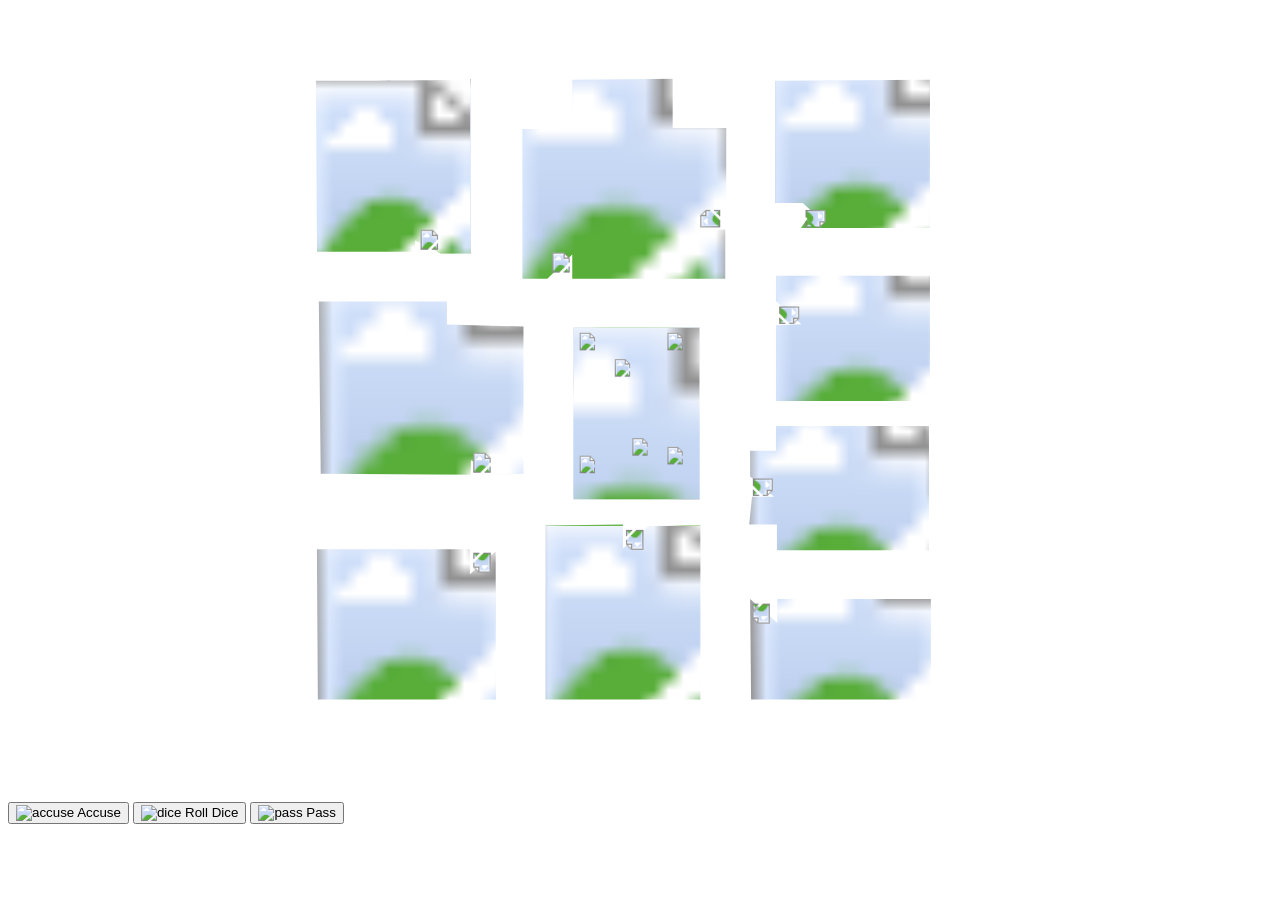
==== commit 3c43063e: "[#49] | Adds pass validation logic and enables UI control for turn actions | Sagnik - Introduces `ca" ====
--- a/public/pages/board.html
+++ b/public/pages/board.html
@@ -26,7 +26,6 @@
 
   <body>
     <div id="players-details-container"></div>
-
     <div class="board-container">
       <svg
         id="board-svg"
@@ -42,7 +41,14 @@
             height="8"
           >
             <rect x="0" y="0" fill="#a67c52" width="10" height="10"></rect>
-            <circle cx="5" cy="5" r="4" fill="#b8a45c" />
+            <circle
+              cx="5"
+              cy="5"
+              r="4"
+              fill="#b8a45c"
+              stroke="rgba(0,0,0,0.5)"
+              stroke-width="1"
+            />
           </pattern>
           <pattern
             id="mrs_white_pawn"
@@ -51,7 +57,14 @@
             height="10"
           >
             <rect x="0" y="0" fill="#a67c52" width="10" height="10"></rect>
-            <circle cx="5" cy="5" r="4" fill="#d8d6d2" />
+            <circle
+              cx="5"
+              cy="5"
+              r="4"
+              fill="#d8d6d2"
+              stroke="rgba(0,0,0,0.5)"
+              stroke-width="1"
+            />
           </pattern>
           <pattern
             id="miss_scarlett_pawn"
@@ -60,7 +73,14 @@
             height="10"
           >
             <rect x="0" y="0" fill="#b85c5c" width="10" height="10"></rect>
-            <circle cx="5" cy="5" r="4" fill="#D42A2A" />
+            <circle
+              cx="5"
+              cy="5"
+              r="4"
+              fill="#D42A2A"
+              stroke="rgba(0,0,0,0.5)"
+              stroke-width="1"
+            />
           </pattern>
           <pattern
             id="professor_plum_pawn"
@@ -69,7 +89,14 @@
             height="10"
           >
             <rect x="0" y="0" fill="#a67c52" width="10" height="10"></rect>
-            <circle cx="5" cy="5" r="4" fill="#8a5cb8" />
+            <circle
+              cx="5"
+              cy="5"
+              r="4"
+              fill="#8a5cb8"
+              stroke="rgba(0,0,0,0.5)"
+              stroke-width="1"
+            />
           </pattern>
           <pattern
             id="mrs_peacock_pawn"
@@ -78,7 +105,14 @@
             height="10"
           >
             <rect x="0" y="0" fill="#a67c52" width="10" height="10"></rect>
-            <circle cx="5" cy="5" r="4" fill="#5c7db8" />
+            <circle
+              cx="5"
+              cy="5"
+              r="4"
+              fill="#5c7db8"
+              stroke="rgba(0,0,0,0.5)"
+              stroke-width="1"
+            />
           </pattern>
           <pattern
             id="reverend_green_pawn"
@@ -87,7 +121,14 @@
             height="10"
           >
             <rect x="0" y="0" fill="#a67c52" width="10" height="10"></rect>
-            <circle cx="5" cy="5" r="4" fill="#5ca37a" />
+            <circle
+              cx="5"
+              cy="5"
+              r="4"
+              fill="#5ca37a"
+              stroke="rgba(0,0,0,0.5)"
+              stroke-width="1"
+            />
           </pattern>
 
           <pattern
@@ -970,6 +1011,106 @@
             />
           </g>
         </g>
+
+        <!-- doors -->
+        <g id="doors">
+          <image
+            class="door"
+            href="/images/door.png"
+            x="235"
+            y="123"
+            width="10"
+            height="18"
+          />
+
+          <image
+            class="door"
+            href="/images/door.png"
+            x="265"
+            y="249"
+            width="10"
+            height="20"
+          />
+
+          <image
+            class="door"
+            href="/images/door.png"
+            x="255"
+            y="294"
+            width="10"
+            height="20"
+            transform="rotate(180 265 310)"
+          />
+
+          <image
+            class="door"
+            href="/images/door.png"
+            x="318"
+            y="275"
+            width="10"
+            height="20"
+            transform="rotate(180 340 294)"
+          />
+
+          <image
+            class="door"
+            href="/images/door.png"
+            x="410"
+            y="305"
+            width="10"
+            height="20"
+            transform="rotate(180 422 330)"
+          />
+
+          <image
+            class="door"
+            href="/images/door.png"
+            x="418"
+            y="230"
+            width="10"
+            height="20"
+            transform="rotate(90 410 260)"
+          />
+
+          <image
+            class="door"
+            href=" /images/door.png"
+            x="320"
+            y="215"
+            width="10"
+            height="20"
+            transform="rotate(90 410 260)"
+          />
+
+          <image
+            class="door"
+            href="/images/door.png"
+            x="265"
+            y="200"
+            width="10"
+            height="20"
+            transform="rotate(90 410 260)"
+          />
+
+          <image
+            class="door"
+            href="/images/door.png"
+            x="310"
+            y="135"
+            width="10"
+            height="20"
+          />
+
+          <image
+            class="door"
+            href="/images/door.png"
+            x="375"
+            y="90"
+            width="10"
+            height="20"
+            transform="rotate(270 400 100)"
+          />
+        </g>
         <g id="secret-passages-group">
           <rect
             class="secret-passage"
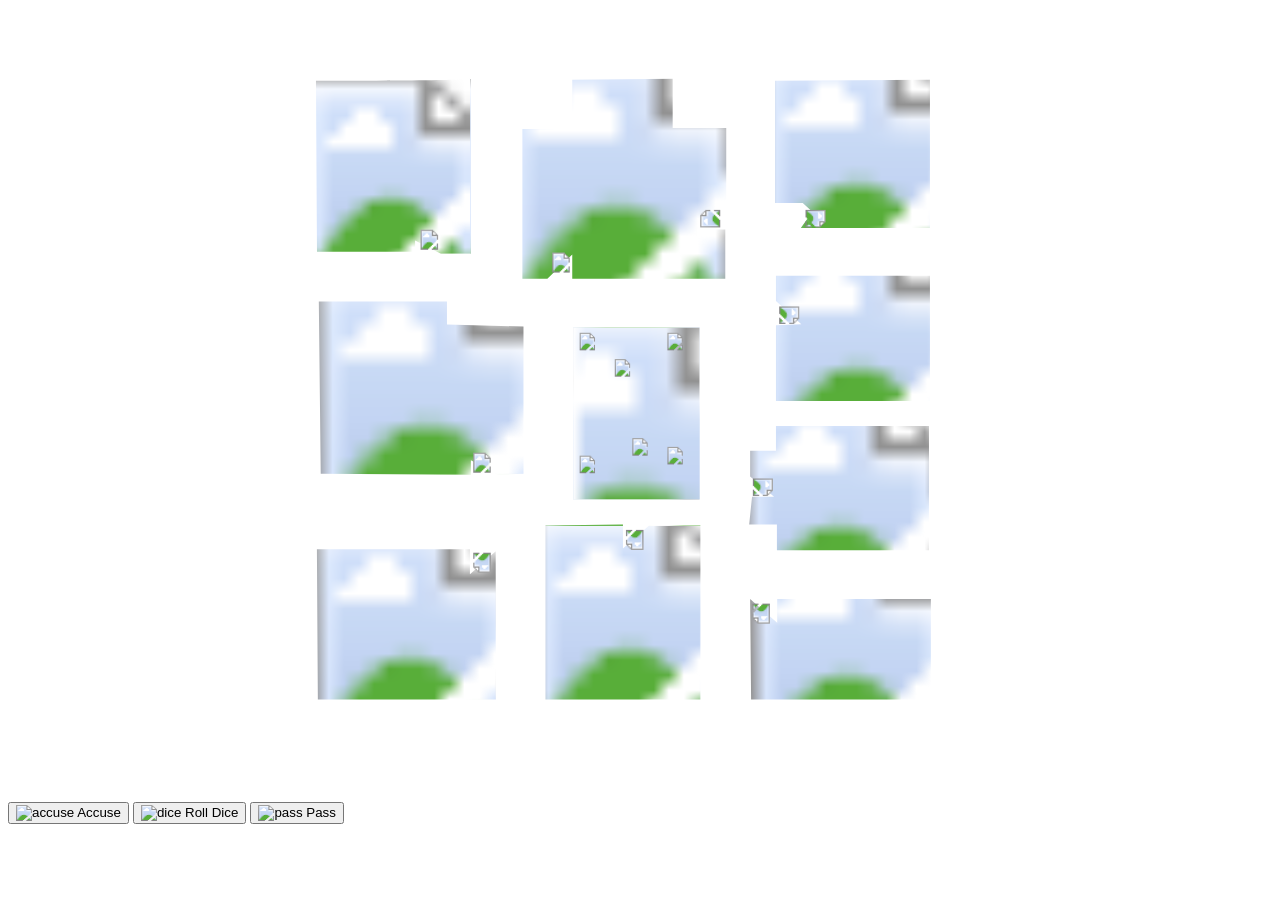
==== commit 399de40a: "[#41] | Adds envelope shimmer effect and unifies visual theme styling | Umar/Vismaya * introduces an" ====
--- a/public/pages/board.html
+++ b/public/pages/board.html
@@ -363,6 +363,14 @@
               preserveAspectRatio="xMidYMid slice"
             />
           </pattern>
+
+          <linearGradient id="shimmer" x1="-1" y1="0" x2="1" y2="0">
+            <stop offset="0%" stop-color="white" stop-opacity="0" />
+            <stop offset="45%" stop-color="white" stop-opacity="0" />
+            <stop offset="50%" stop-color="white" stop-opacity="1" />
+            <stop offset="55%" stop-color="white" stop-opacity="0" />
+            <stop offset="100%" stop-color="white" stop-opacity="0" />
+          </linearGradient>
         </defs>
         <g
           id="tiles-group"
@@ -1160,6 +1168,14 @@
             fill="url(#center-img)"
             class="envelope"
           />
+          <rect
+            x="322"
+            y="182"
+            width="72"
+            height="98"
+            fill="url(#shimmer)"
+            class="shimmer-overlay"
+          />
         </g>
         <g id="weapons-group">
           <image
